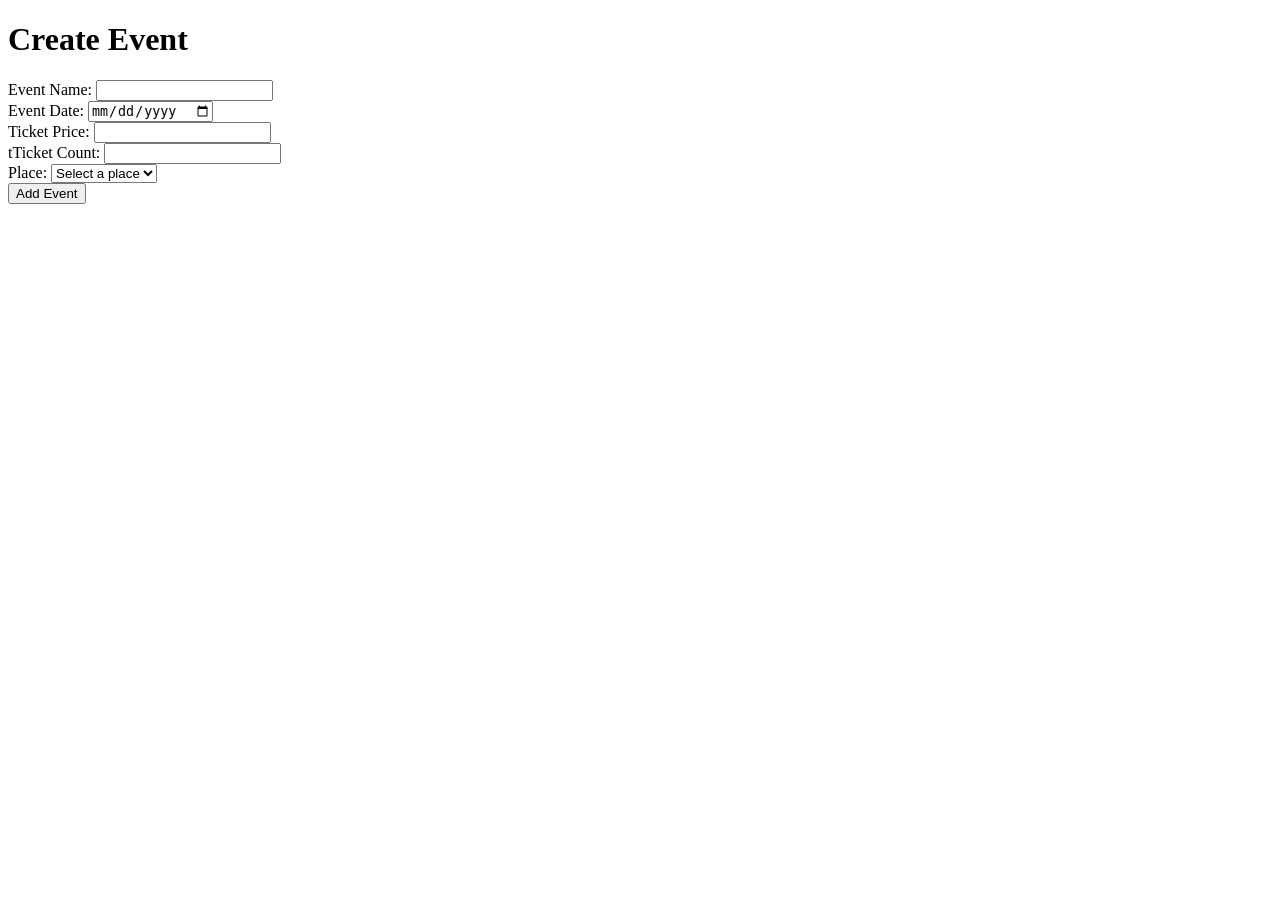
==== src/main/resources/templates/createEvent.html @ 8b4f4d59 "Task17: everything p.2" ====
<!DOCTYPE html>
<html lang="en">
<head>
    <meta charset="UTF-8">
    <title>Create Event</title>
  <link rel="stylesheet" type="text/css" media="all" href="/css/menu.css" th:href="@{/css/menu.css}" />
  <link rel="stylesheet" type="text/css" media="all" href="/css/index.css" th:href="@{/css/index.css}" />
  <link rel="stylesheet" type="text/css" media="all" href="/css/form.css" th:href="@{/css/form.css}" />

</head>
<body>
  <th:block th:include="/menu/menu"></th:block>
  <div class="center-div">
    <div class="form-container">
      <h1 id="title">Create Event</h1>
      <form th:action="@{/createEventForm}" th:object="${event}" method="post" id="survey-form">

        <div th:if="${message}" style="color: red;">
          <p th:text="${message}"></p>
        </div>

        <div class="form-group">
          <label for="name">Event Name:</label>
          <input type="text" id="name" th:field="*{name}">
        </div>

        <div class="form-group">
          <label for="event_date">Event Date:</label>
          <input type="date" id="event_date" th:field="*{event_date}">
        </div>


        <div class="form-group">
          <label for="ticketPrice">Ticket Price:</label>
          <input type="number" id="ticketPrice" th:field="*{ticketPrice}">
        </div>

        <div class="form-group">
          <label for="ticketCount">tTicket Count:</label>
          <input type="number" id="ticketCount" th:field="*{ticketCount}">
        </div>

        <div class="form-group">
          <label>Place:</label>
          <select name="placeId">
            <option value="" disabled selected>Select a place</option>
            <option th:each="place : ${places}"
                    th:value="${place.id}"
                    th:text="${place.name}">
            </option>
          </select>
        </div>


        <div class="form-group">
          <input type="submit" id="submit"  value="Add Event">
        </div>

      </form>
    </div>
  </div>

</body>
</html>
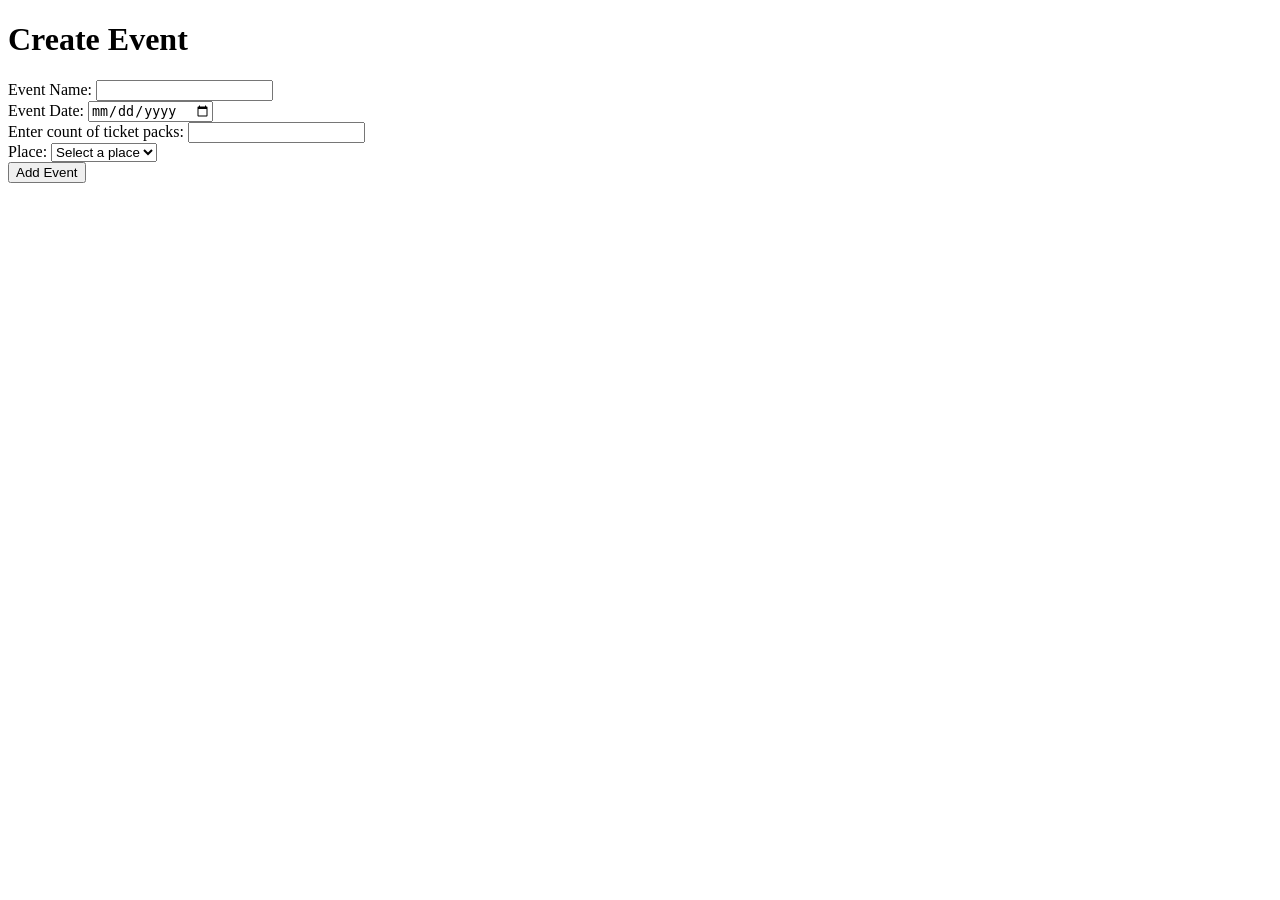
==== commit 2160221e: "Task18: adding creation of ticket packs while event creation" ====
--- a/src/main/resources/templates/createEvent.html
+++ b/src/main/resources/templates/createEvent.html
@@ -29,16 +29,14 @@
           <input type="date" id="event_date" th:field="*{event_date}">
         </div>
 
-
         <div class="form-group">
-          <label for="ticketPrice">Ticket Price:</label>
-          <input type="number" id="ticketPrice" th:field="*{ticketPrice}">
+          <label>Enter count of ticket packs:</label>
+          <input type="number" id="countOfTP" name="countOfTP" min="1" onchange="updateTicketPackages()">
         </div>
 
-        <div class="form-group">
-          <label for="ticketCount">tTicket Count:</label>
-          <input type="number" id="ticketCount" th:field="*{ticketCount}">
-        </div>
+        <div id="ticketPackages"></div>
+
+
 
         <div class="form-group">
           <label>Place:</label>
@@ -60,5 +58,6 @@
     </div>
   </div>
 
+  <script src="/js/ticketPack.js" th:src="@{/js/ticketPack.js}"></script>
 </body>
 </html>
